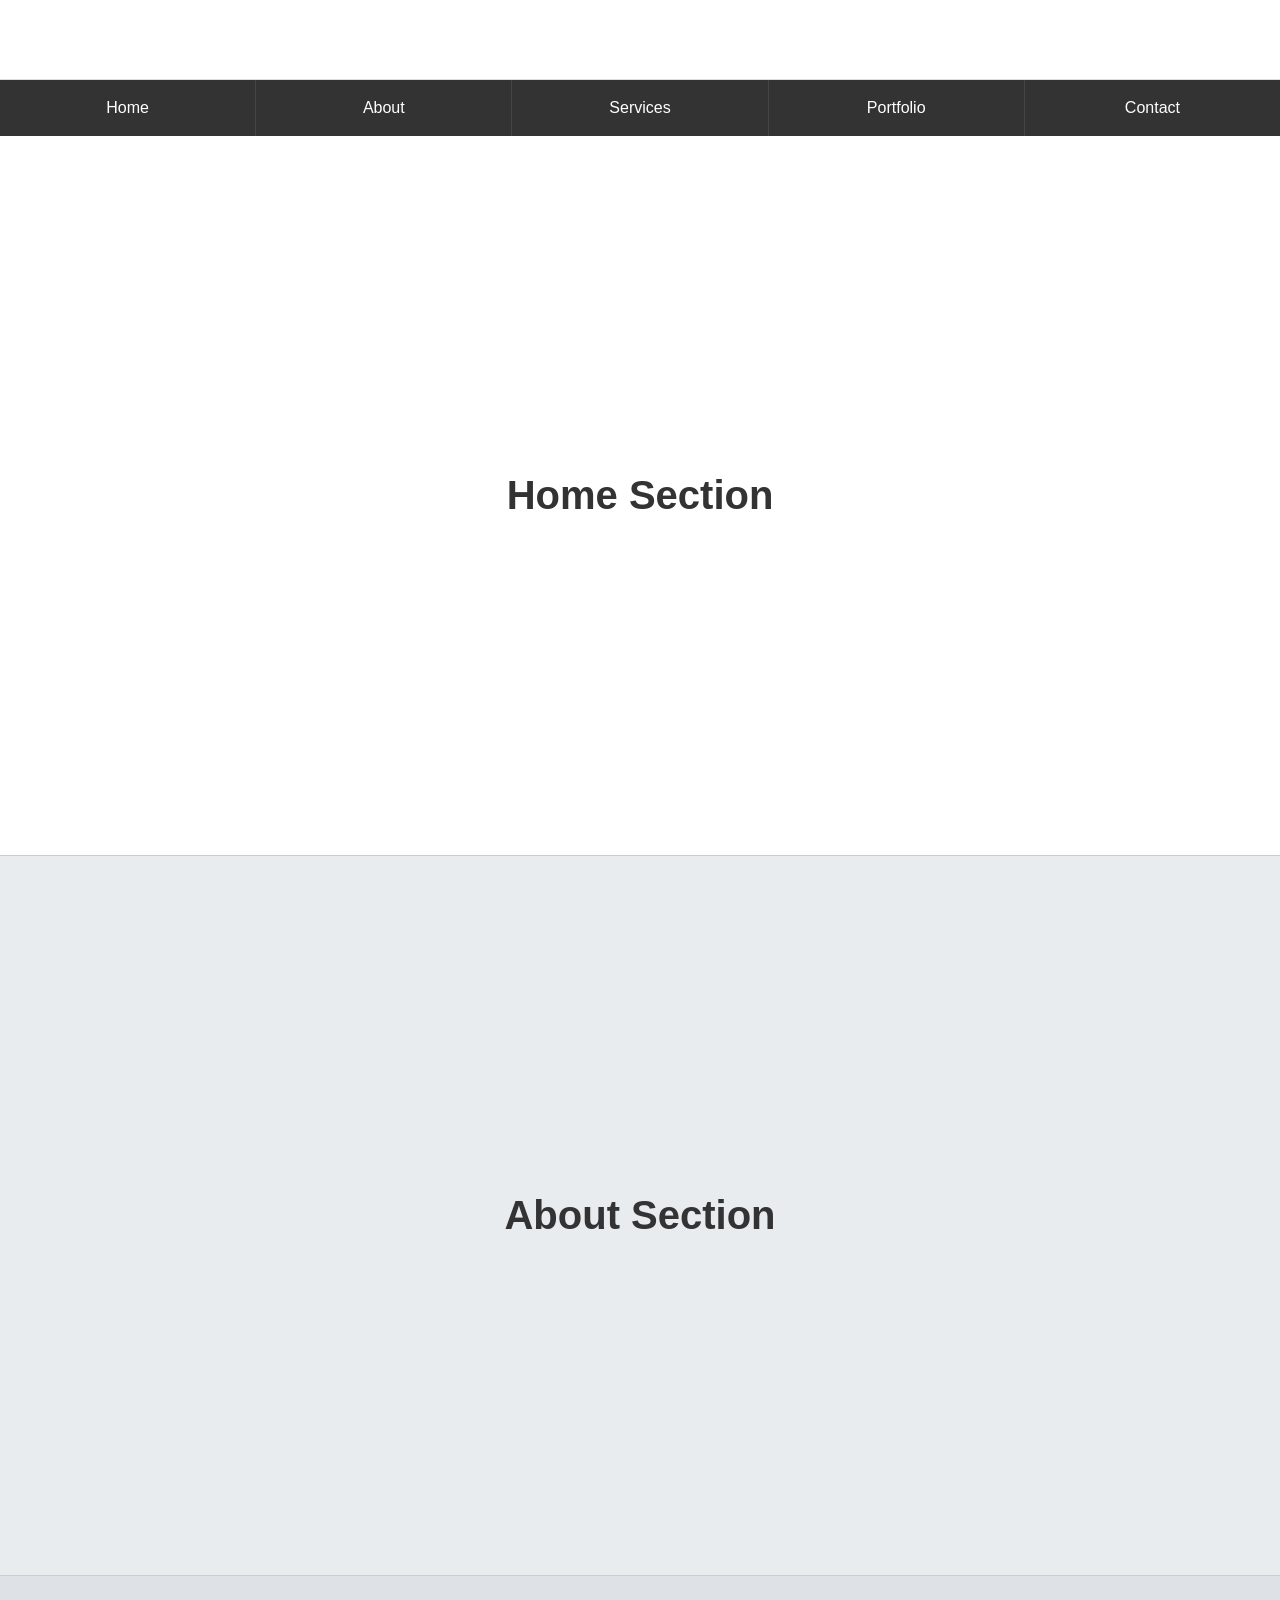
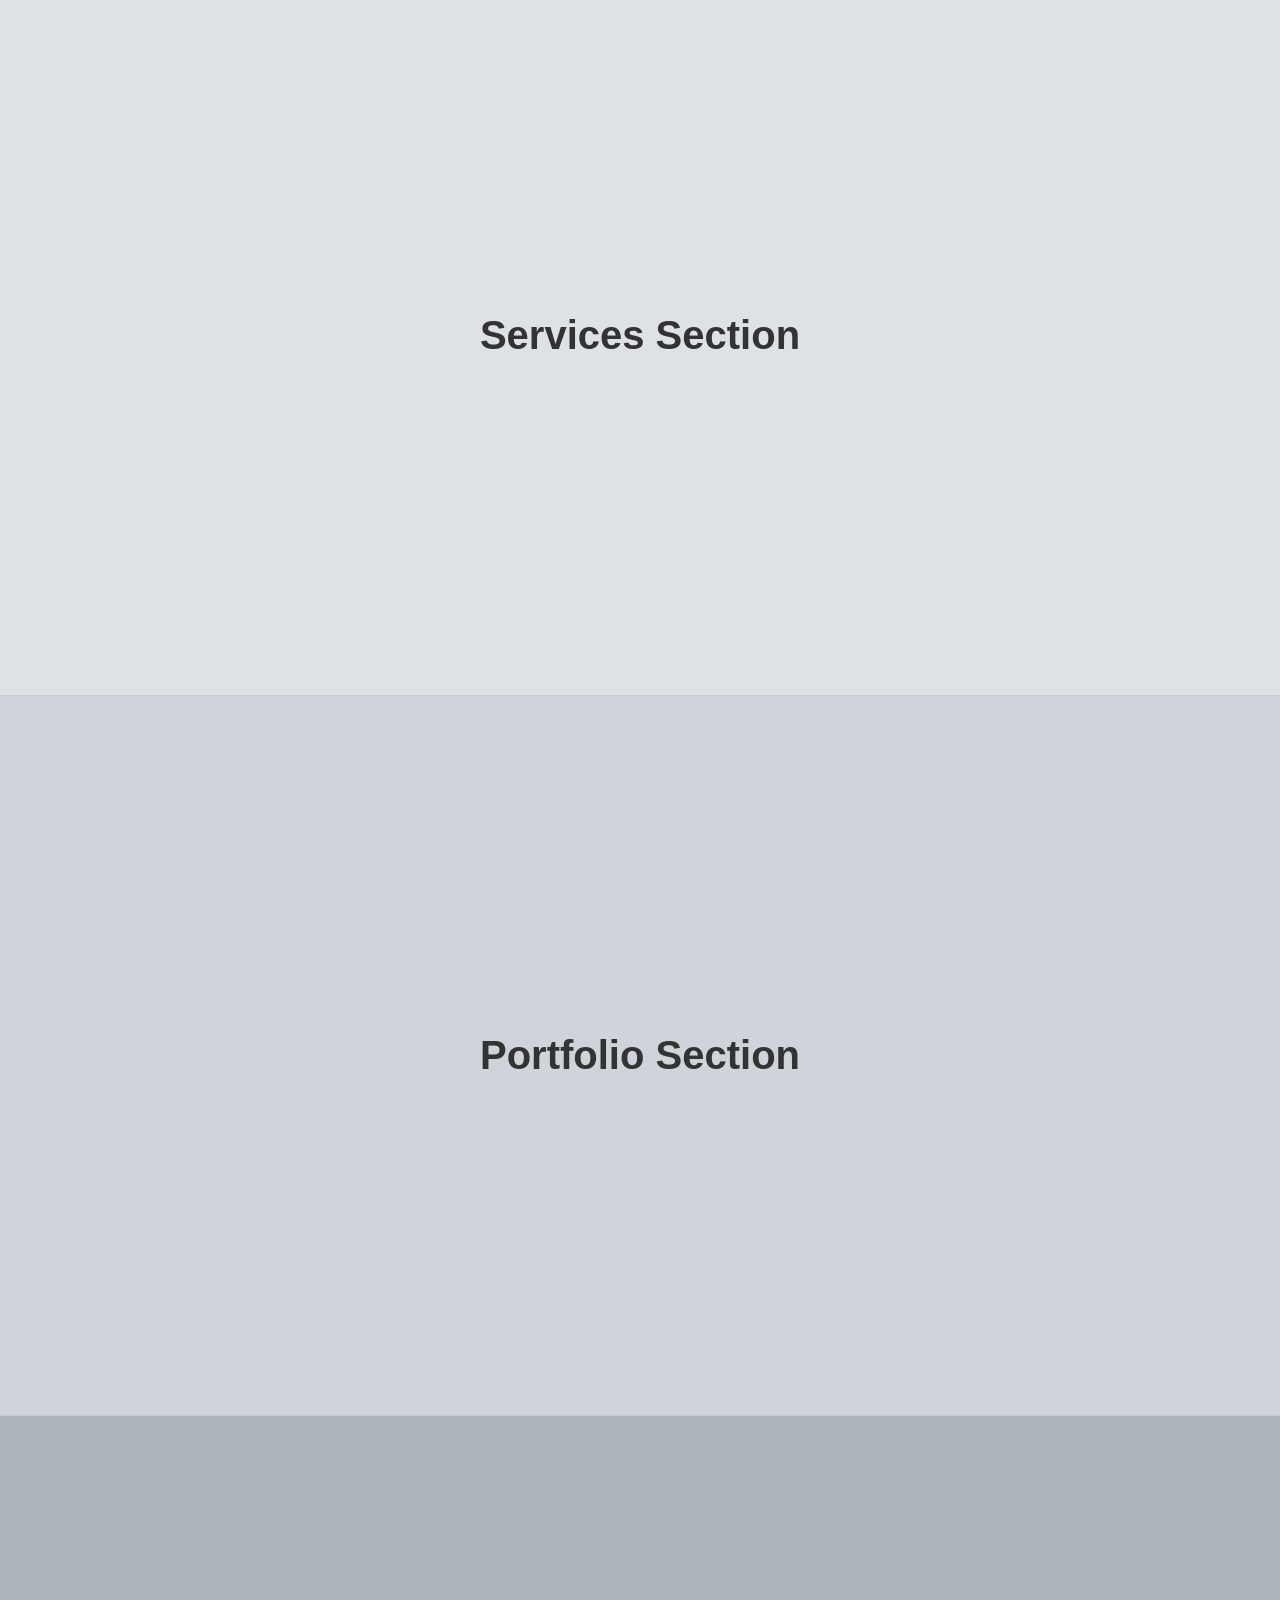
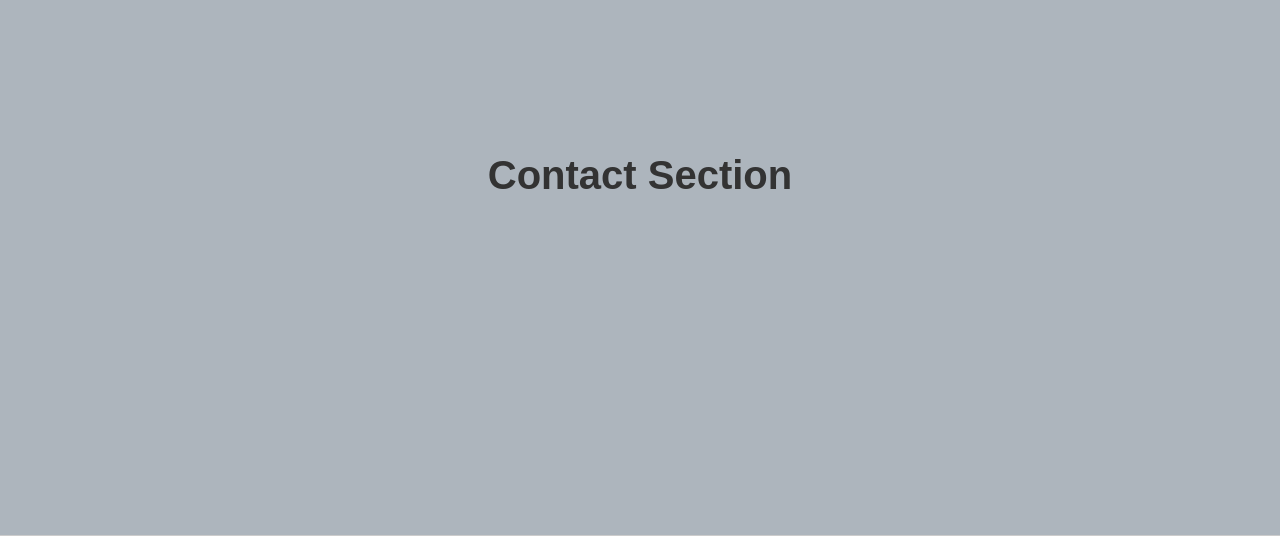
==== index.html @ dfaee7df "website starting" ====
<!DOCTYPE html>
<html lang="en">
<head>
    <meta charset="UTF-8">
    <meta name="viewport" content="width=device-width, initial-scale=1.0">
    <title>Navigation Page</title>
    <link rel="stylesheet" href="style.css">
</head>
<body>

    <header class="main-header">
        <h1></h1> 
    </header>

    <nav class="tab-bar">
        <a href="#section1" class="tab">Home</a>
        <a href="#section2" class="tab">About</a>
        <a href="#section3" class="tab">Services</a>
        <a href="#section4" class="tab">Portfolio</a>
        <a href="#section5" class="tab">Contact</a>
    </nav>

    <main>
        <section id="section1" class="content-block"><h2>Home Section</h2></section>
        <section id="section2" class="content-block"><h2>About Section</h2></section>
        <section id="section3" class="content-block"><h2>Services Section</h2></section>
        <section id="section4" class="content-block"><h2>Portfolio Section</h2></section>
        <section id="section5" class="content-block"><h2>Contact Section</h2></section>
    </main>

</body>
</html>
---- style.css ----
/* Basic Reset */
* {
    margin: 0;
    padding: 0;
    box-sizing: border-box;
}

html {
    scroll-behavior: smooth; /* Makes moving around the page feel premium */
}

body {
    font-family: 'Segoe UI', Tahoma, Geneva, Verdana, sans-serif;
    line-height: 1.6;
    background-color: #f4f4f9;
}

/* Empty Title Header */
.main-header {
    height: 80px;
    background-color: #ffffff;
    border-bottom: 1px solid #ddd;
}

/* The Tab Navigation */
.tab-bar {
    display: flex;
    position: sticky;
    top: 0;
    background-color: #333;
    z-index: 1000;
}

.tab {
    flex: 1; /* This ensures all 5 tabs take up equal space */
    text-align: center;
    padding: 15px 0;
    color: white;
    text-decoration: none;
    transition: background 0.3s ease;
    border-right: 1px solid #444;
}

.tab:last-child {
    border-right: none;
}

.tab:hover {
    background-color: #555;
}

/* Content Sections */
.content-block {
    height: 80vh; /* Keeps sections tall so you can actually "move around" */
    display: flex;
    align-items: center;
    justify-content: center;
    border-bottom: 1px solid #ccc;
}

#section1 { background-color: #fff; }
#section2 { background-color: #e9ecef; }
#section3 { background-color: #dee2e6; }
#section4 { background-color: #ced4da; }
#section5 { background-color: #adb5bd; }

h2 {
    font-size: 2.5rem;
    color: #333;
}
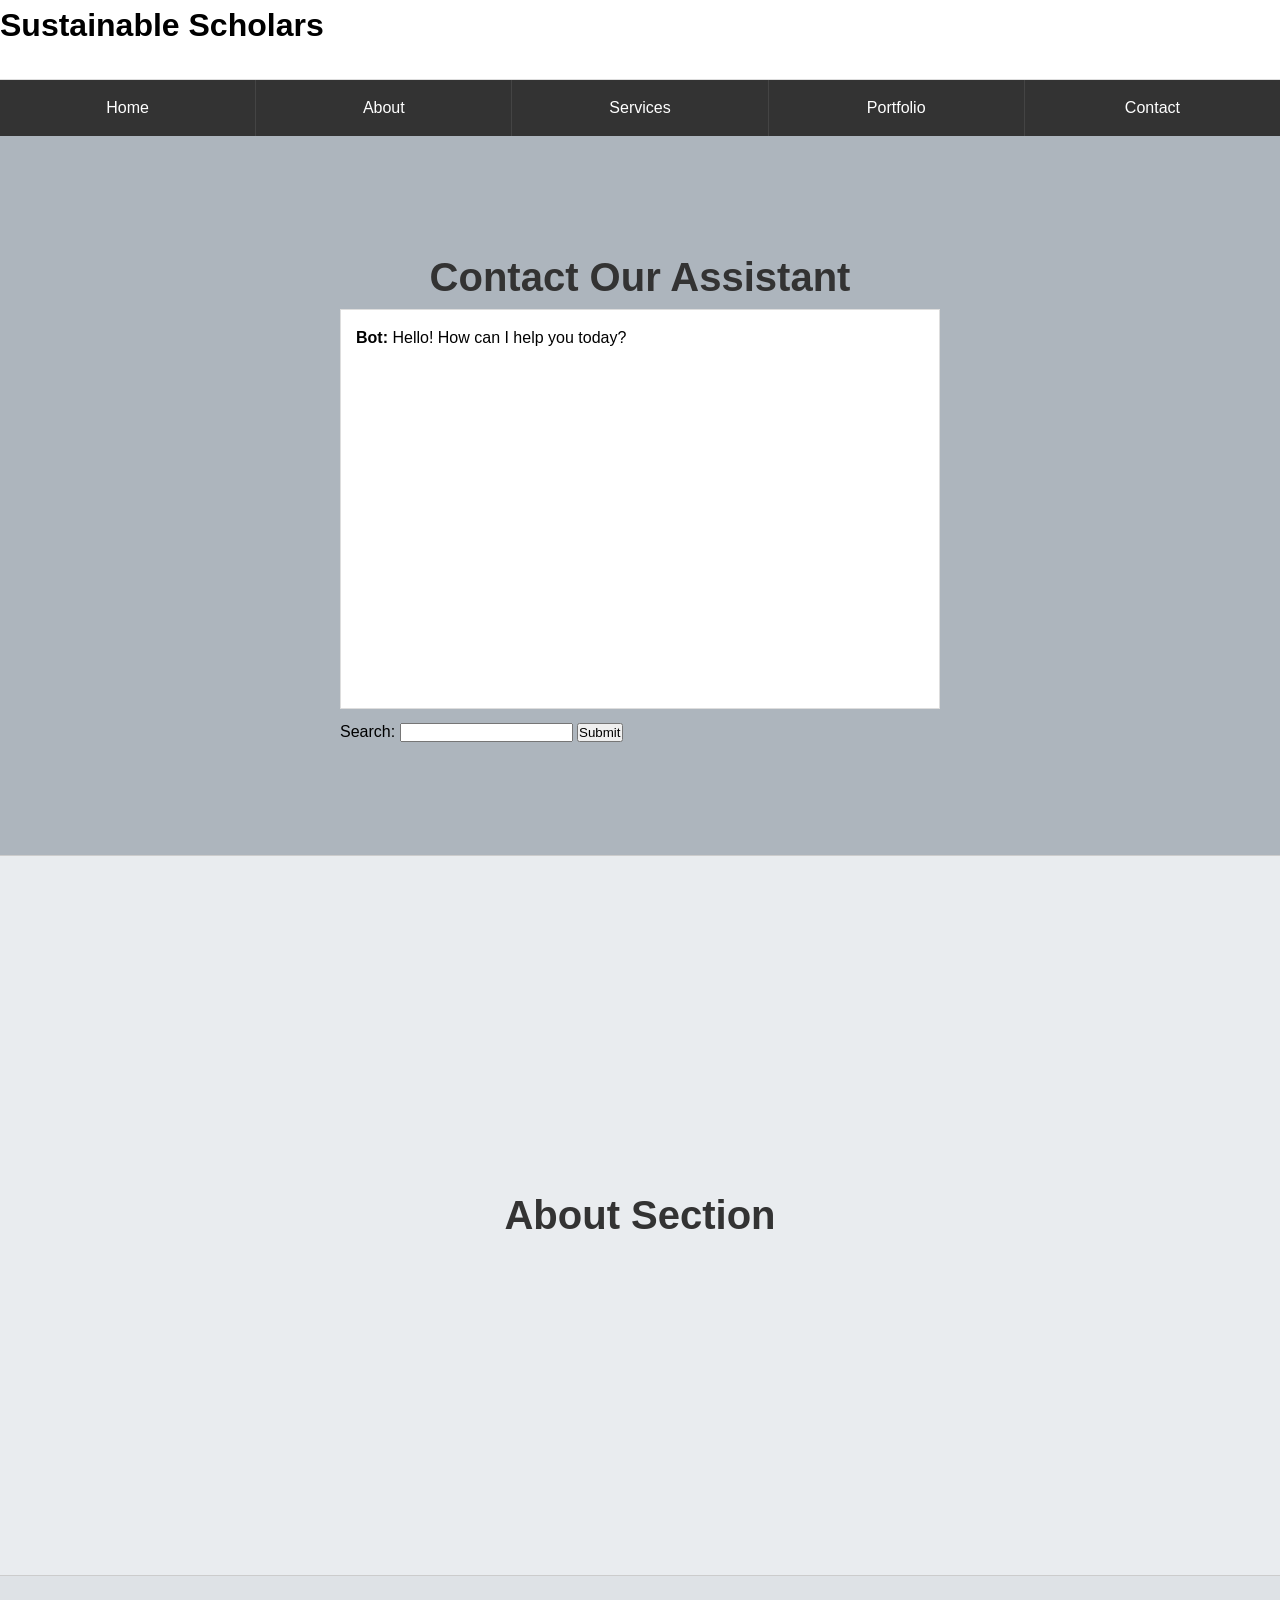
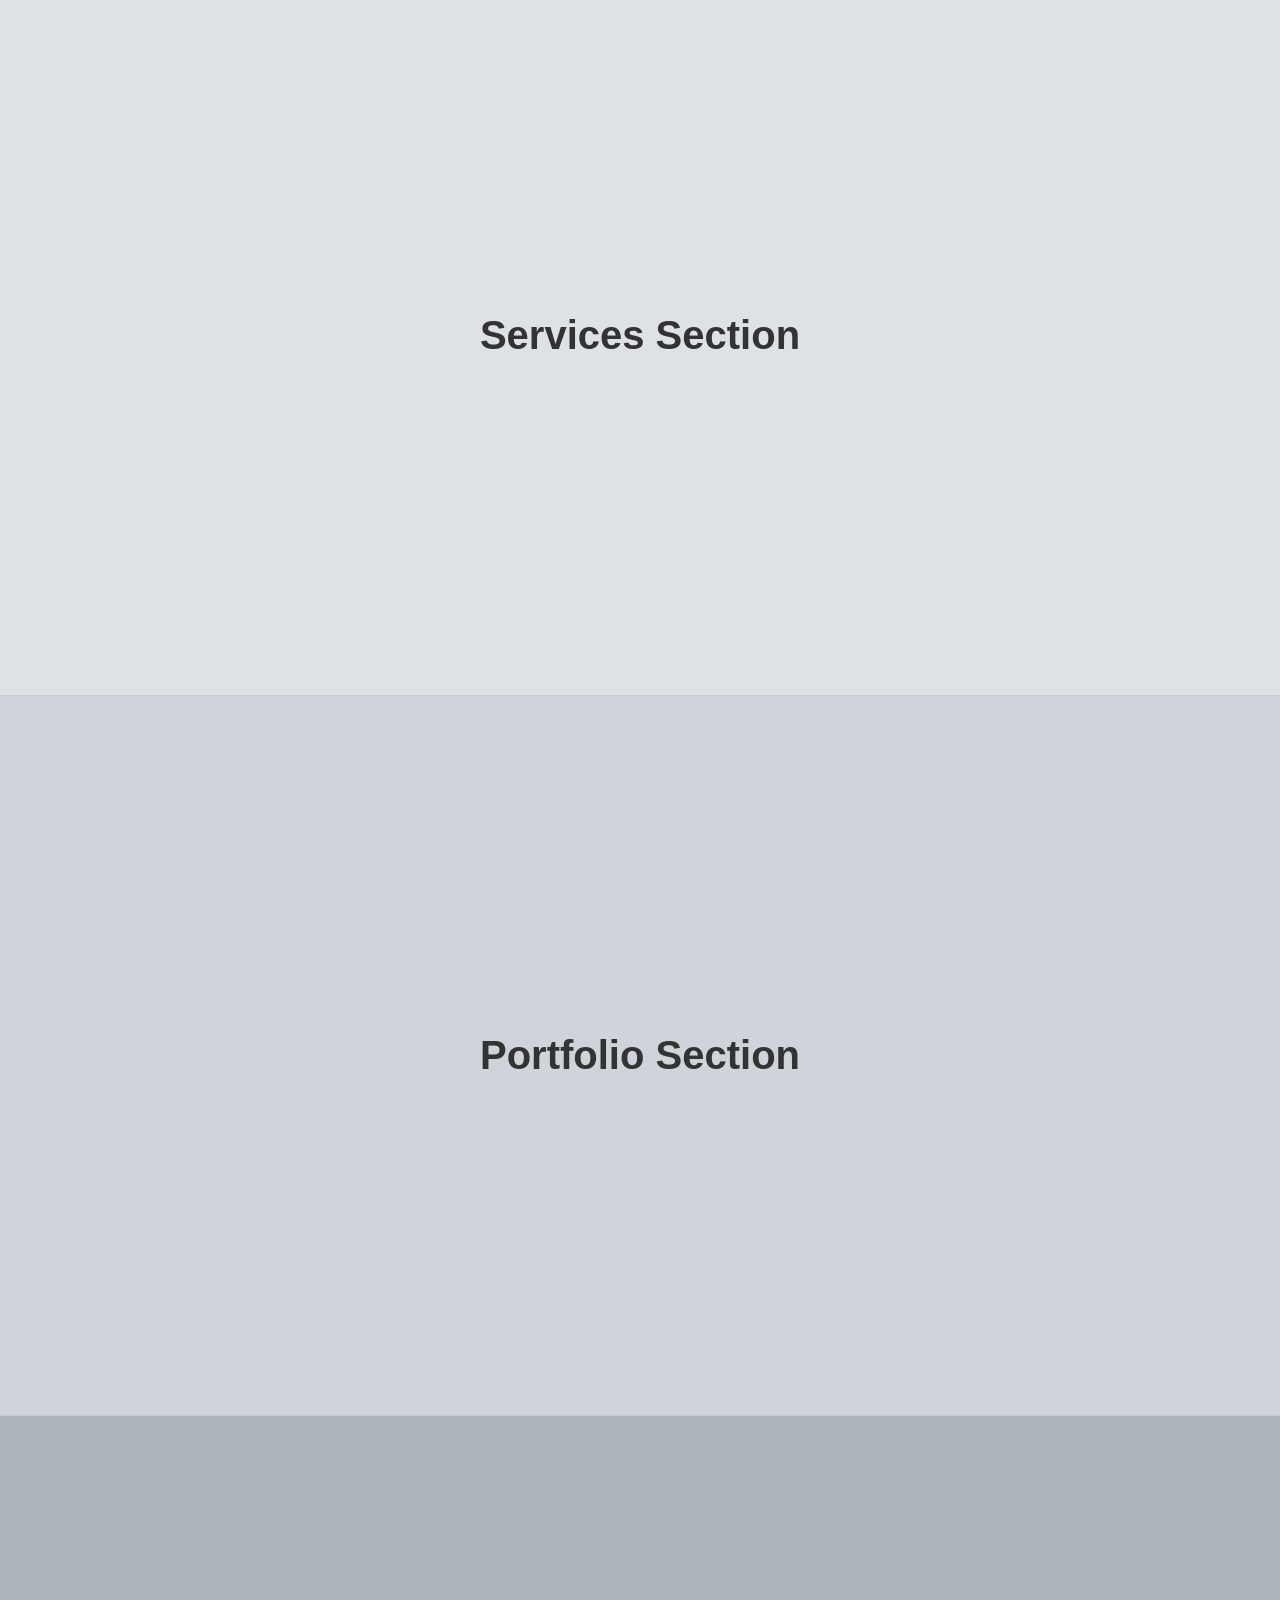
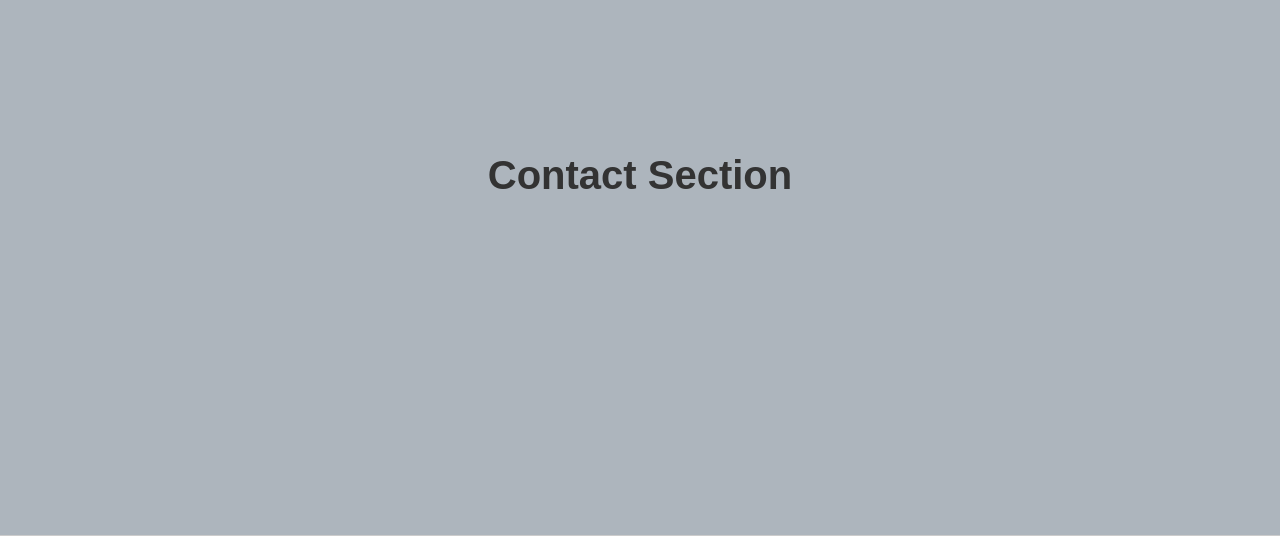
==== commit 70bc134b: "idk m" ====
--- a/index.html
+++ b/index.html
@@ -9,7 +9,7 @@
 <body>
 
     <header class="main-header">
-        <h1></h1> 
+        <h1>Sustainable Scholars</h1> 
     </header>
 
     <nav class="tab-bar">
@@ -21,7 +21,24 @@
     </nav>
 
     <main>
-        <section id="section1" class="content-block"><h2>Home Section</h2></section>
+        <section id="section5" class="content-block chatbot-container">
+    <h2>Contact Our Assistant</h2>
+    
+    <div id="chat-window">
+        <div class="bot-msg"><strong>Bot:</strong> Hello! How can I help you today?</div>
+    </div>
+
+ <div class="input-area">
+<form name="search" action="Enviormental-Complience.py" method="get">
+Search: <input type="text" name="searchbox">
+<input type="submit" value="Submit">
+</form> 
+</div>
+   <!--
+        <input type="text" id="user-input" placeholder="Type your message here...">
+        <button id="send-btn" style="padding: 10px 20px; cursor: pointer;">Send</button>
+    -->
+        </section>
         <section id="section2" class="content-block"><h2>About Section</h2></section>
         <section id="section3" class="content-block"><h2>Services Section</h2></section>
         <section id="section4" class="content-block"><h2>Portfolio Section</h2></section>
--- a/style.css
+++ b/style.css
@@ -67,4 +67,32 @@
 h2 {
     font-size: 2.5rem;
     color: #333;
+}
+/* Styling for the Chatbot */
+.chatbot-container {
+    flex-direction: column;
+    height: 80vh;
+    padding: 20px;
+}
+
+#chat-window {
+    width: 100%;
+    max-width: 600px;
+    height: 400px;
+    background: white;
+    border: 1px solid #ddd;
+    overflow-y: scroll;
+    padding: 15px;
+    margin-bottom: 10px;
+}
+
+.input-area {
+    display: flex;
+    width: 100%;
+    max-width: 600px;
+}
+
+#user-input {
+    flex: 1;
+    padding: 10px;
 }
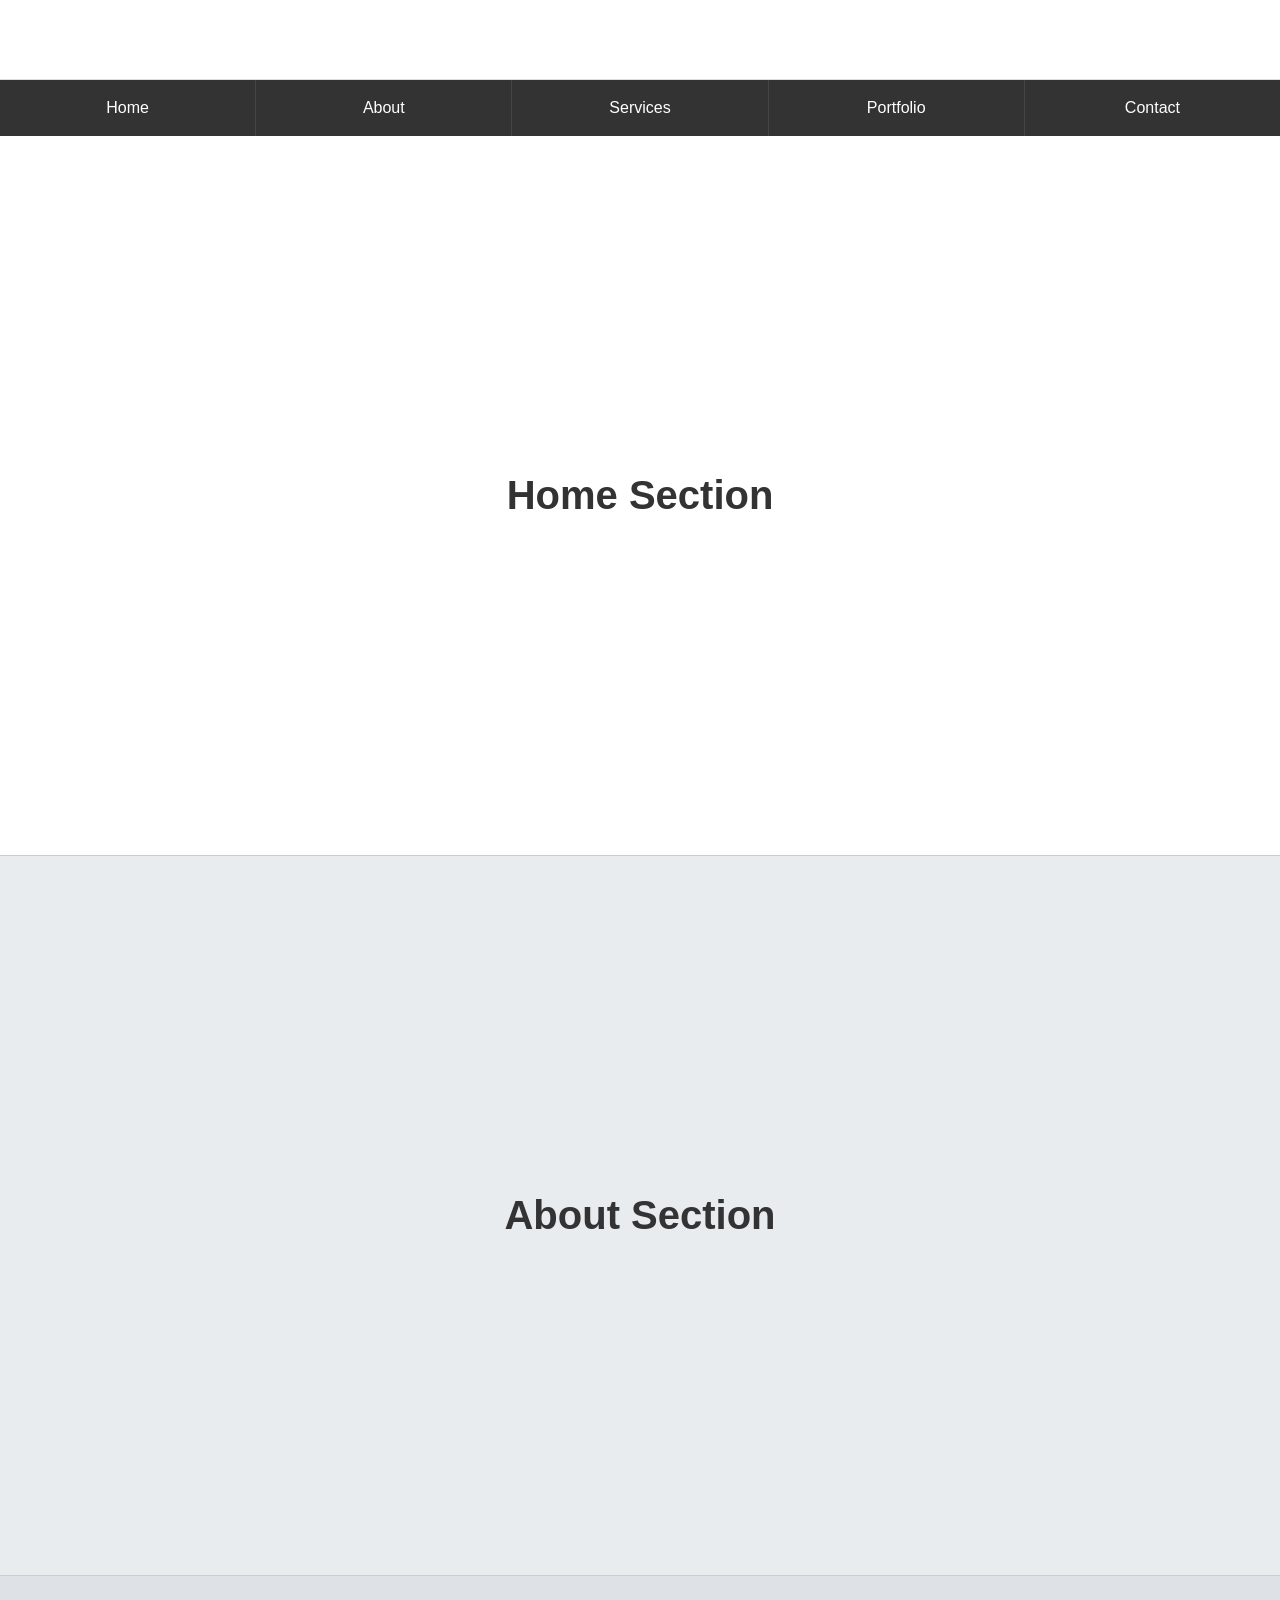
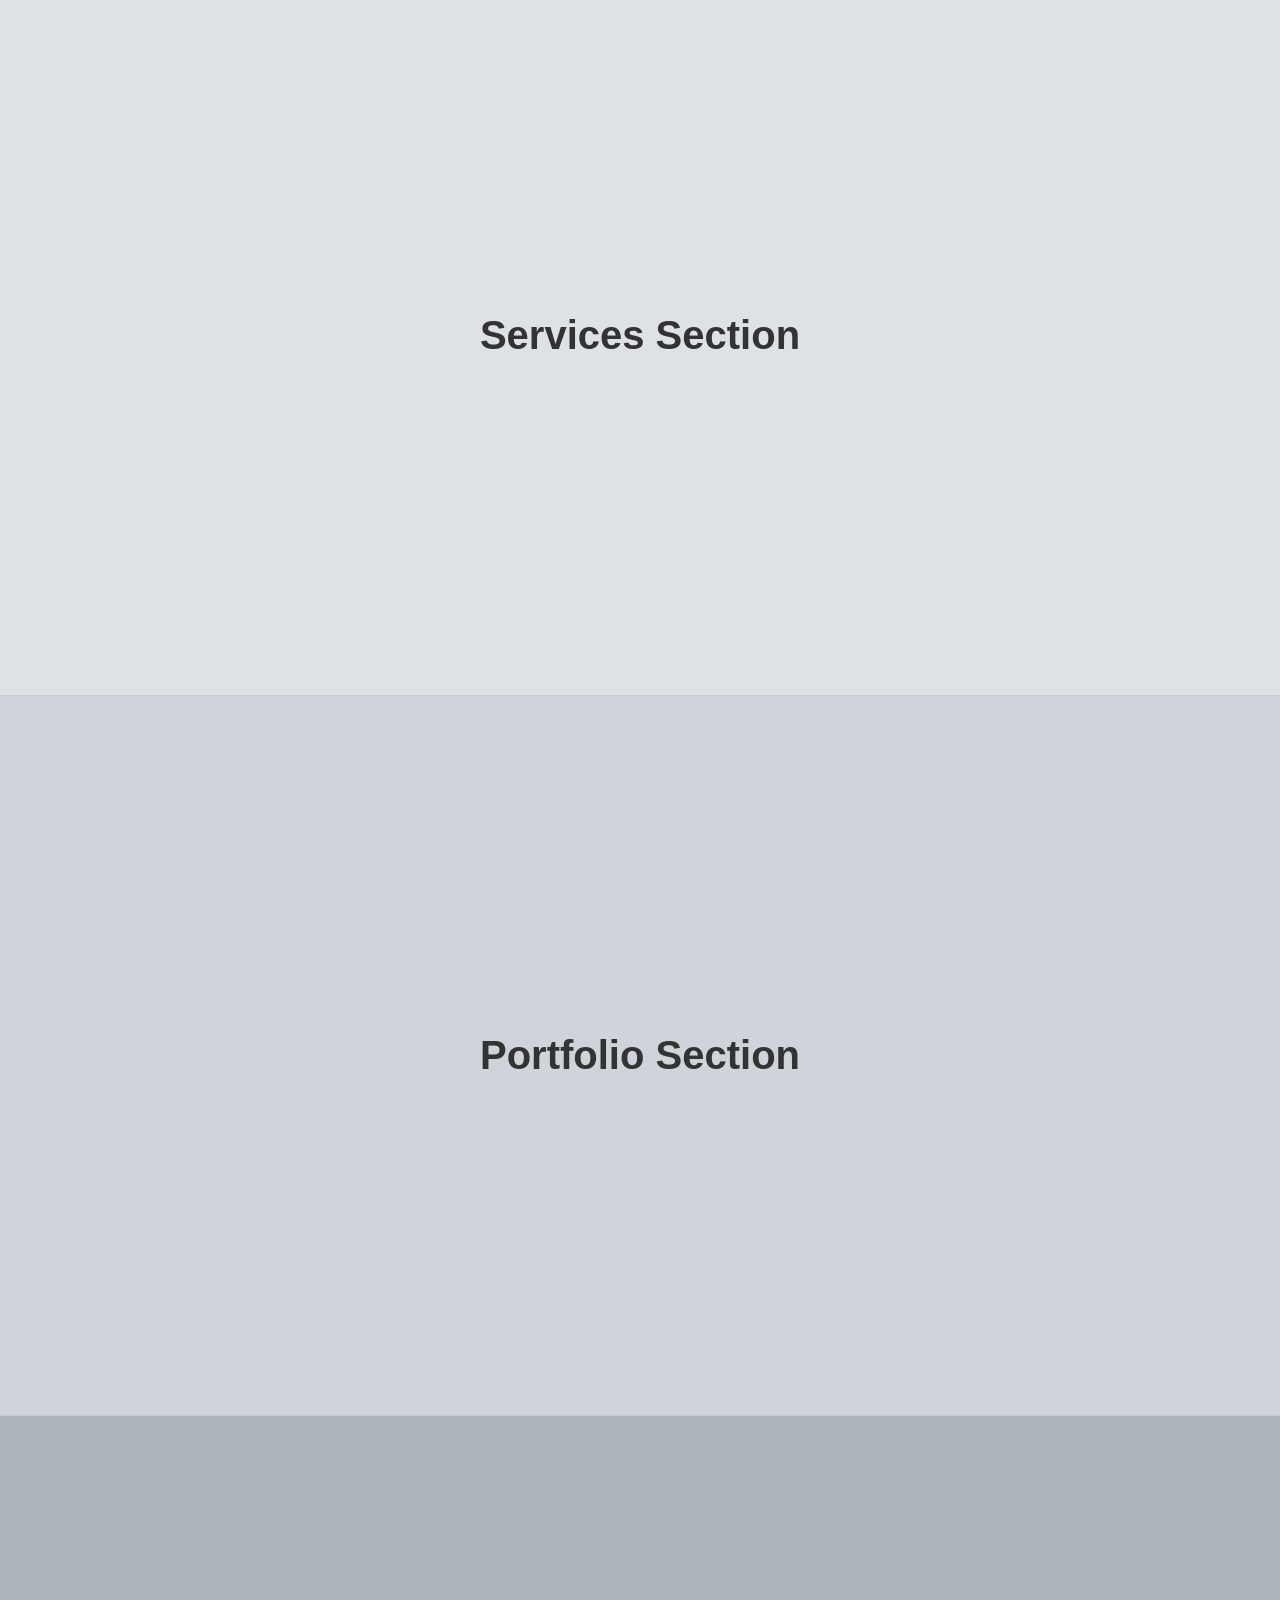
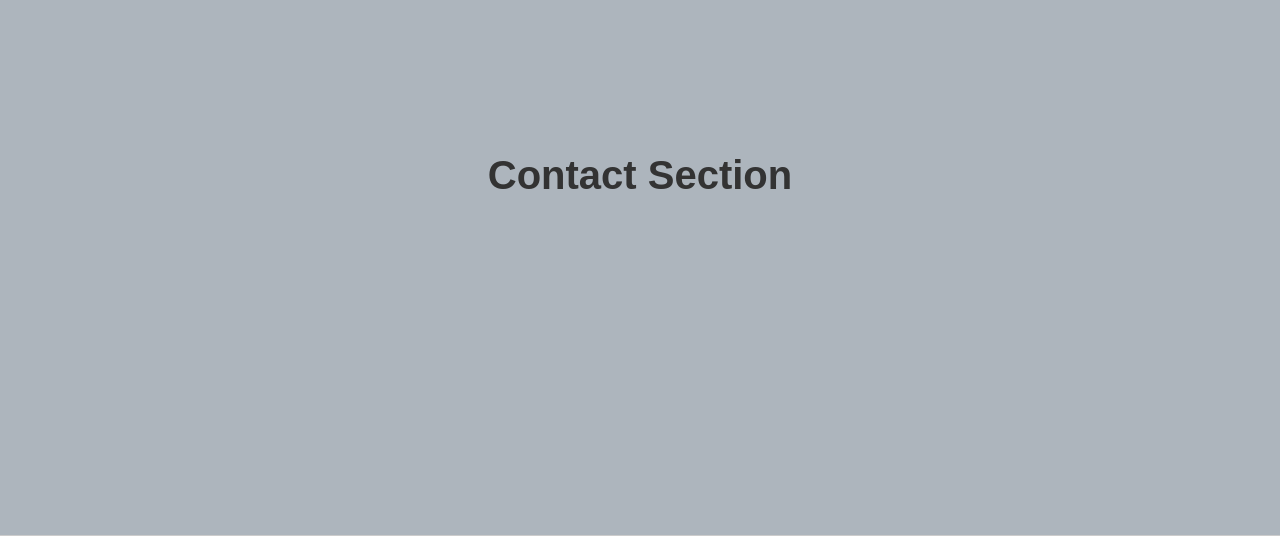
==== commit bed05c0c: "Merge branch 'main' of https://github.com/pmashi/hopperhacks2026" ====
--- a/index.html
+++ b/index.html
@@ -9,7 +9,7 @@
 <body>
 
     <header class="main-header">
-        <h1>Sustainable Scholars</h1> 
+        <h1></h1> 
     </header>
 
     <nav class="tab-bar">
@@ -21,24 +21,7 @@
     </nav>
 
     <main>
-        <section id="section5" class="content-block chatbot-container">
-    <h2>Contact Our Assistant</h2>
-    
-    <div id="chat-window">
-        <div class="bot-msg"><strong>Bot:</strong> Hello! How can I help you today?</div>
-    </div>
-
- <div class="input-area">
-<form name="search" action="Enviormental-Complience.py" method="get">
-Search: <input type="text" name="searchbox">
-<input type="submit" value="Submit">
-</form> 
-</div>
-   <!--
-        <input type="text" id="user-input" placeholder="Type your message here...">
-        <button id="send-btn" style="padding: 10px 20px; cursor: pointer;">Send</button>
-    -->
-        </section>
+        <section id="section1" class="content-block"><h2>Home Section</h2></section>
         <section id="section2" class="content-block"><h2>About Section</h2></section>
         <section id="section3" class="content-block"><h2>Services Section</h2></section>
         <section id="section4" class="content-block"><h2>Portfolio Section</h2></section>
--- a/style.css
+++ b/style.css
@@ -67,32 +67,4 @@
 h2 {
     font-size: 2.5rem;
     color: #333;
-}
-/* Styling for the Chatbot */
-.chatbot-container {
-    flex-direction: column;
-    height: 80vh;
-    padding: 20px;
-}
-
-#chat-window {
-    width: 100%;
-    max-width: 600px;
-    height: 400px;
-    background: white;
-    border: 1px solid #ddd;
-    overflow-y: scroll;
-    padding: 15px;
-    margin-bottom: 10px;
-}
-
-.input-area {
-    display: flex;
-    width: 100%;
-    max-width: 600px;
-}
-
-#user-input {
-    flex: 1;
-    padding: 10px;
 }
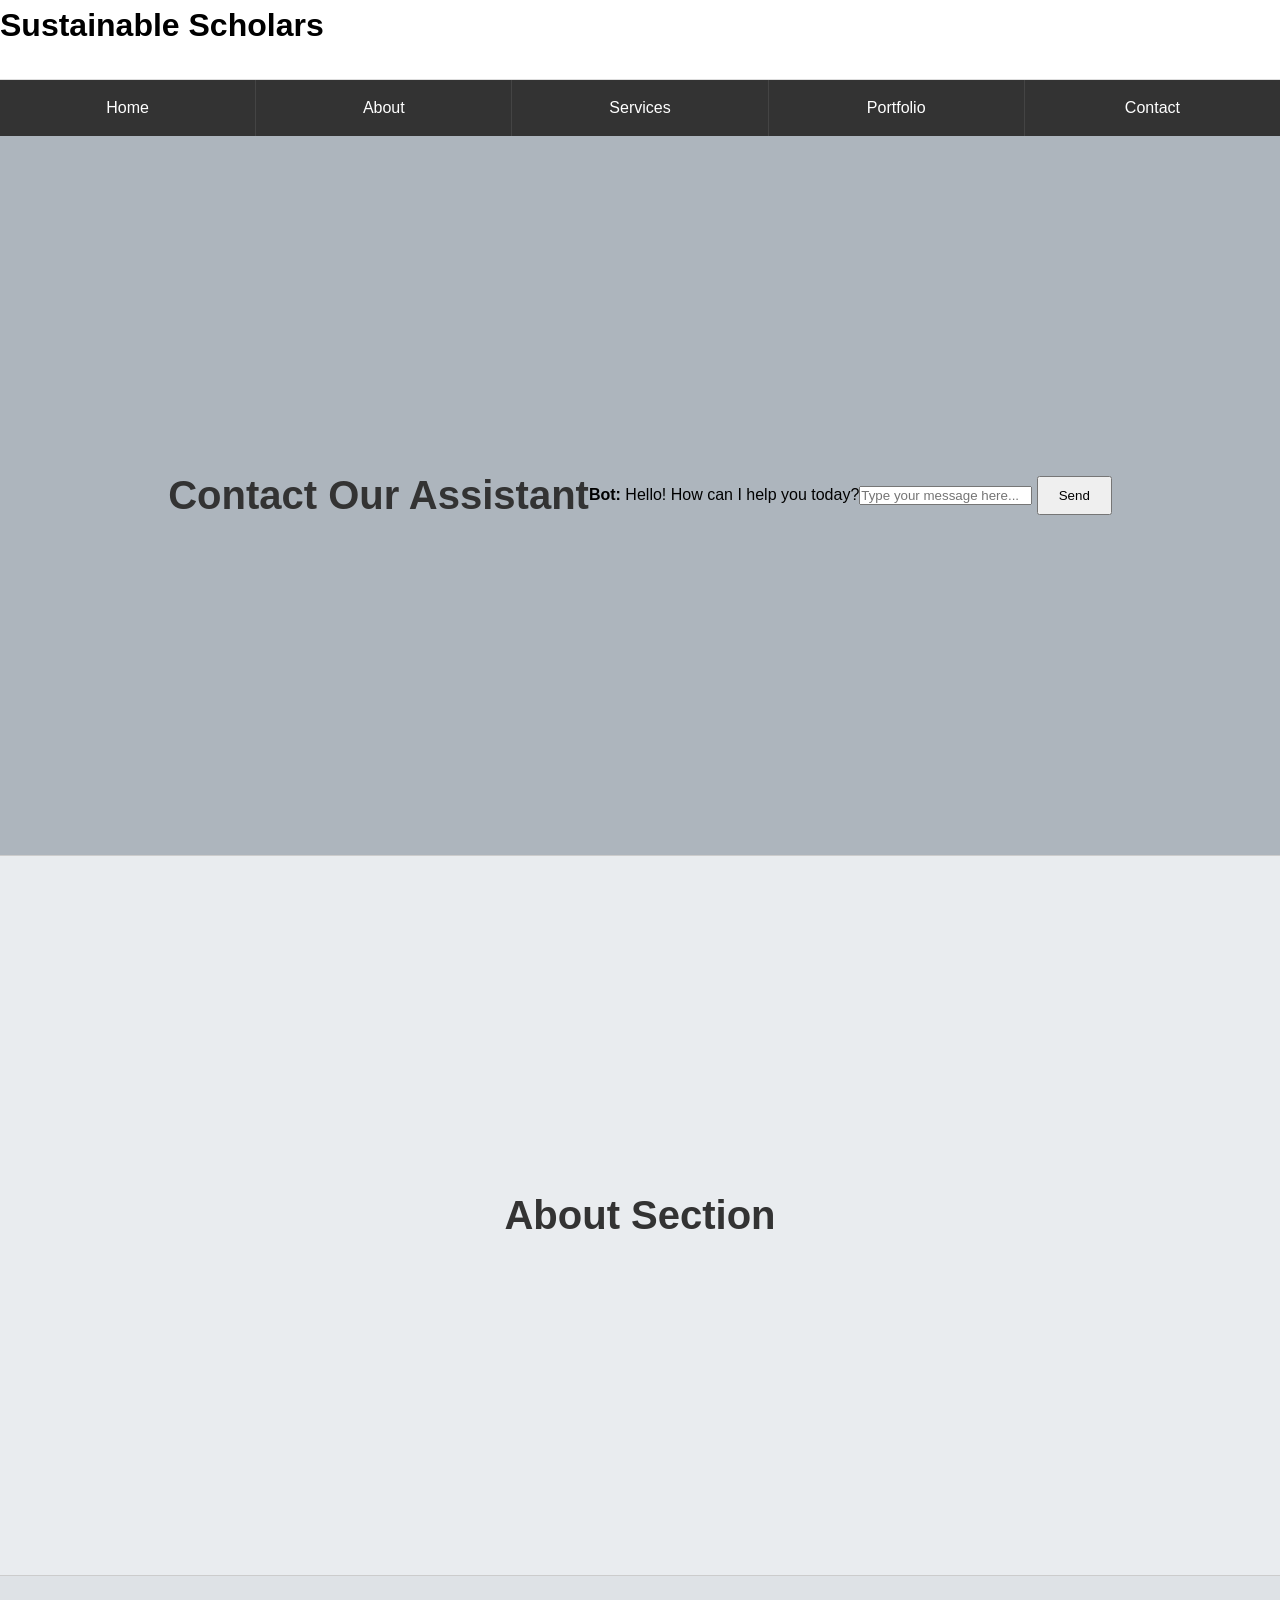
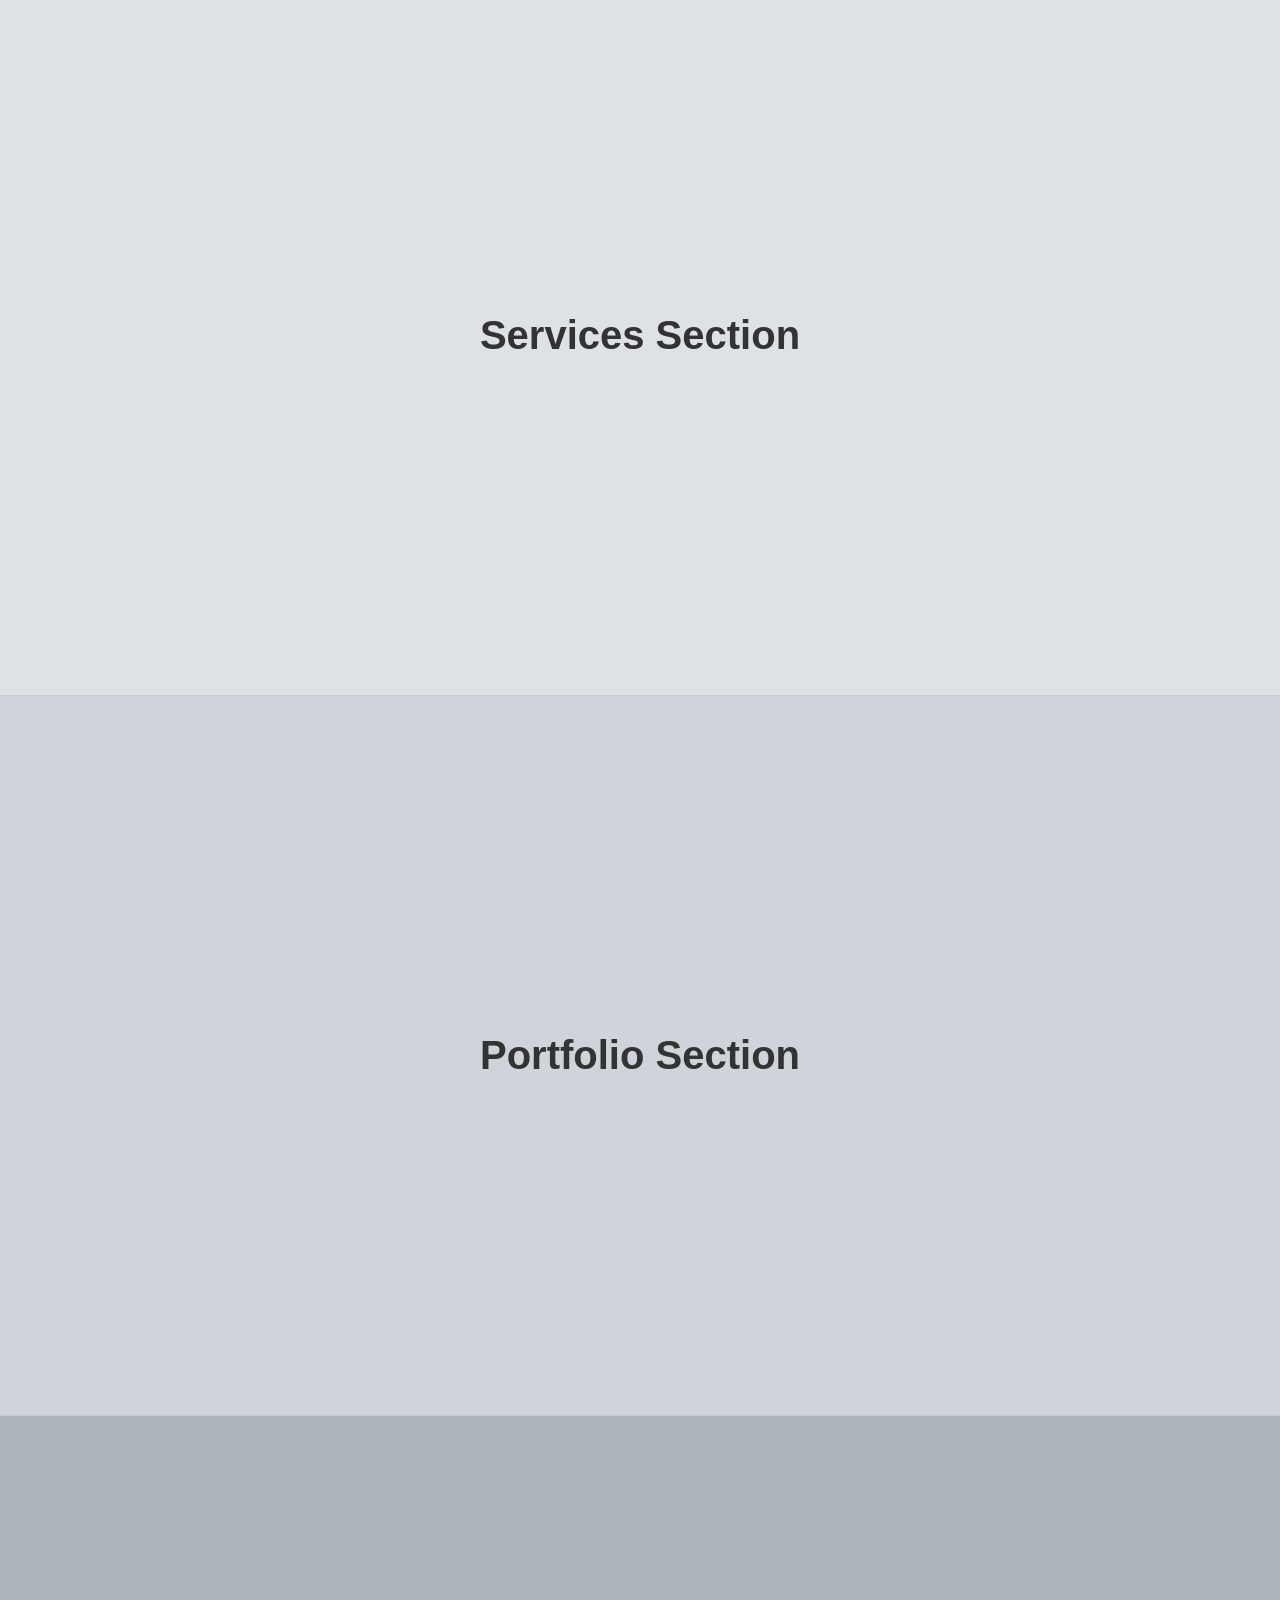
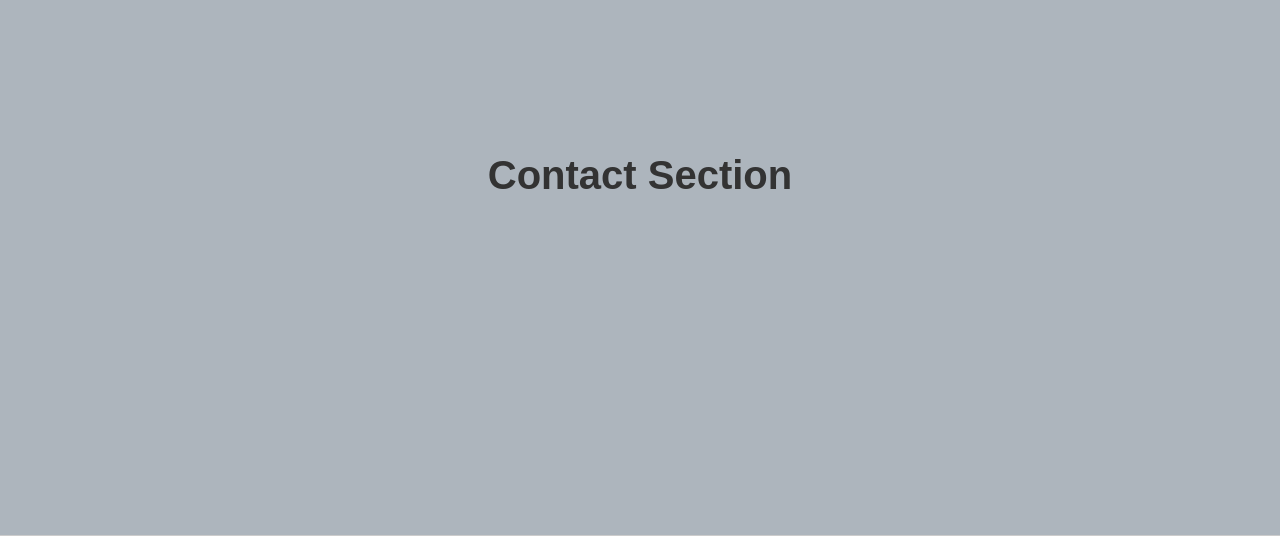
==== commit eeb9a797: "Update index.html" ====
--- a/index.html
+++ b/index.html
@@ -9,7 +9,7 @@
 <body>
 
     <header class="main-header">
-        <h1></h1> 
+        <h1>Sustainable Scholars</h1> 
     </header>
 
     <nav class="tab-bar">
@@ -21,7 +21,18 @@
     </nav>
 
     <main>
-        <section id="section1" class="content-block"><h2>Home Section</h2></section>
+        <section id="section5" class="content-block chatbot-container">
+    <h2>Contact Our Assistant</h2>
+    
+    <div id="chat-window">
+        <div class="bot-msg"><strong>Bot:</strong> Hello! How can I help you today?</div>
+    </div>
+
+ <div class="input-area">
+        <input type="text" id="user-input" placeholder="Type your message here...">
+        <button id="send-btn" style="padding: 10px 20px; cursor: pointer;" onClick="sendRequest()">Send</button>
+    </div>
+        </section>
         <section id="section2" class="content-block"><h2>About Section</h2></section>
         <section id="section3" class="content-block"><h2>Services Section</h2></section>
         <section id="section4" class="content-block"><h2>Portfolio Section</h2></section>
